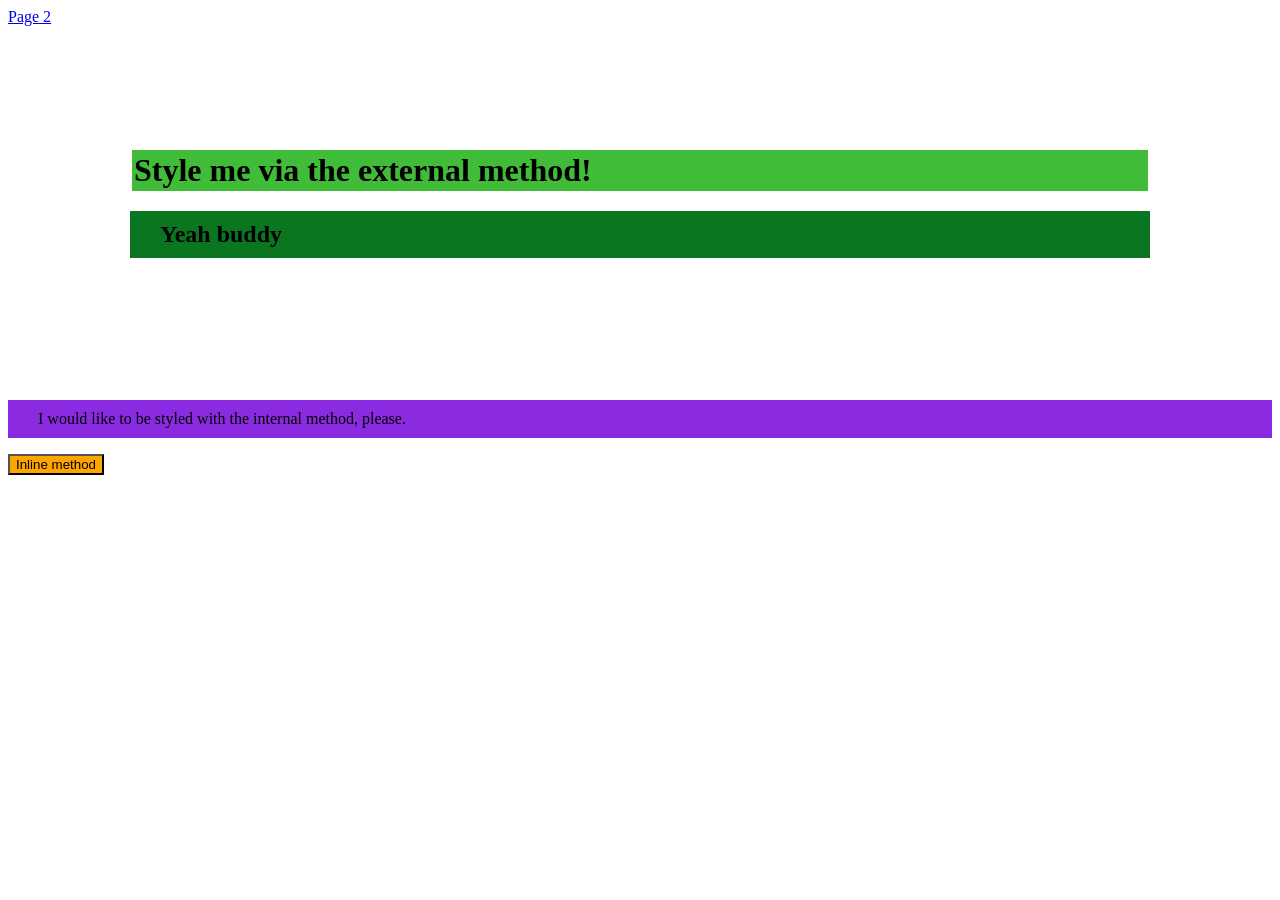
==== index.html @ 89e681a7 "Initial commit" ====
<!DOCTYPE html>
<html lang="en">

<head>
    <meta charset="UTF-8">
    <meta name="viewport" content="width=device-width, initial-scale=1.0">
    <title>CSS Exercises one</title>
    <link rel="stylesheet" href="styles.css">
</head>

<body>
    <a href="page2.html">Page 2</a>
    <div class="paddi">
        <h1 class="heading">Style me via the external method!</h1>
        <h2>Yeah buddy</h2>
    </div>

    <p>I would like to be styled with the internal method,
        please.</p>
    <style>
        p {
            color: rgb(0, 0, 0);
            background-color: blueviolet;
            padding: 10px 30px;
        }

        h2 {
            background-color: rgb(11, 118, 32);
            padding: 10px 30px;
        }
    </style>


    <button style="background-color: orange;">
        Inline method
    </button>

</body>

</html>
---- styles.css ----
/* index page */
.heading {
    background-color: rgb(65, 188, 56);
    padding: 2px;
    margin: 2px;
}

.paddi {
    padding: 22px;
    margin: 100px;
}

/* page 2 */
.class1,
.class2 {
    background-color: lightpink;
    font-family: Verdana, DejaVu Sans, sans-serif;
}

#id1 {
    color: blue;
    font-size: 36px;
}

#id2 {
    font-weight: bold;
    font-size: 24px;
    background-color: lightgreen;
}

.class2 {
    font-size: 24px;
}


/* <p class="class1">Number 1 - I'm a class!</p>
 <p id="id1">Number 2 - I'm one ID.!</p>
 <p class="class1, class2">Number 3 - I'm a class, but cooler!</p>
 <p id="id2">Number 4 - I'm another ID.</p>
 <p class="class1">Number 5 - I'm a class!</p>
 */
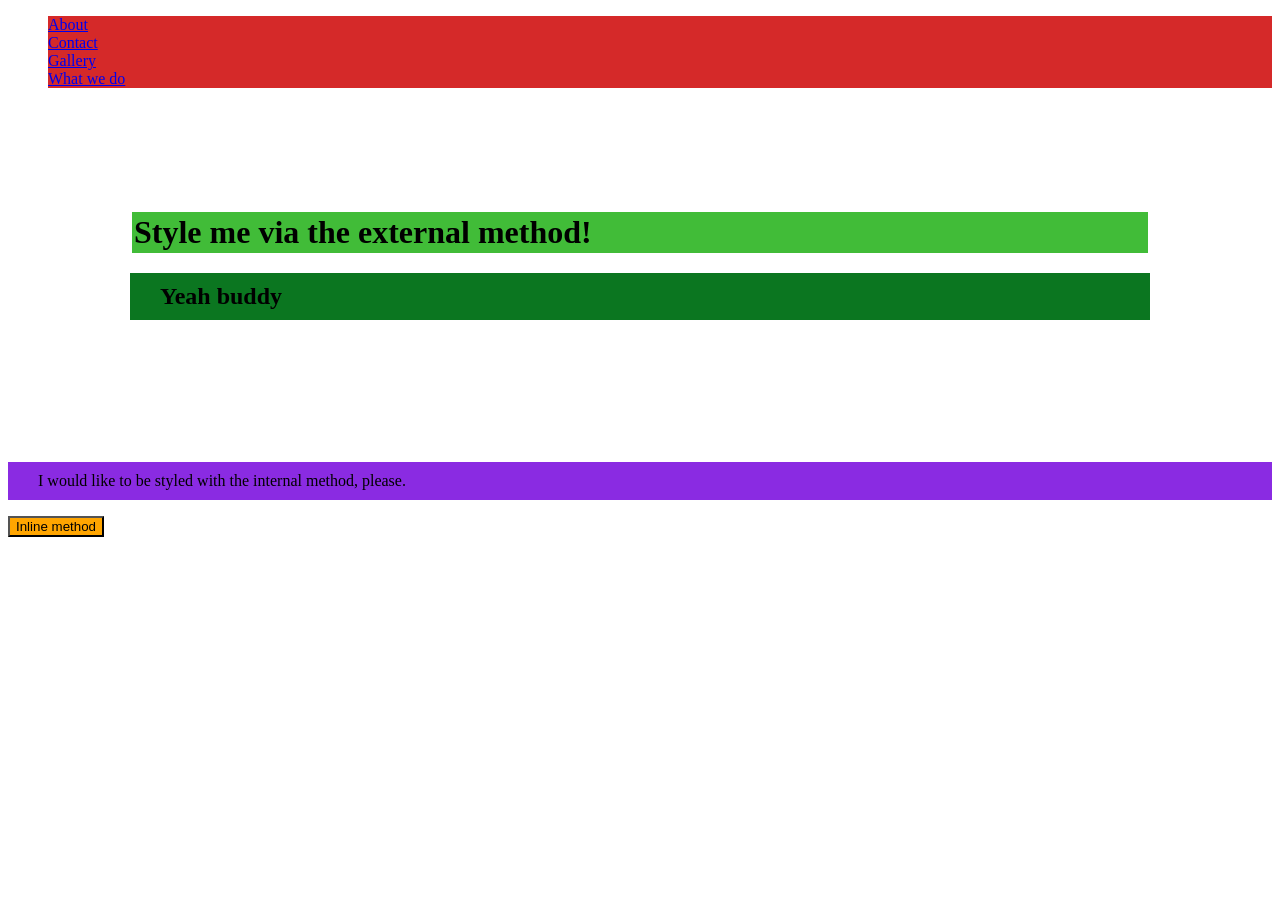
==== commit be5da124: "Add CSS combinator exercises and new HTML pages" ====
--- a/index.html
+++ b/index.html
@@ -9,7 +9,12 @@
 </head>
 
 <body>
-    <a href="page2.html">Page 2</a>
+    <ul>
+        <li class="nav-link"><a href="page2.html">About</a></li>
+        <li class="nav-link"><a href="page3.html">Contact</a></li>
+        <li class="nav-link"><a href="page4.html">Gallery</a></li>
+        <li class="nav-link"><a href="page5.html">What we do</a></li>
+    </ul>
     <div class="paddi">
         <h1 class="heading">Style me via the external method!</h1>
         <h2>Yeah buddy</h2>
--- a/styles.css
+++ b/styles.css
@@ -3,6 +3,14 @@
     background-color: rgb(65, 188, 56);
     padding: 2px;
     margin: 2px;
+}
+
+.nav-link {
+    background: #d52929;
+    list-style-type: none;
+    margin: 0;
+    padding: 0;
+
 }
 
 .paddi {
@@ -32,10 +40,35 @@
     font-size: 24px;
 }
 
+.buttonstyle,
+.buttonblack,
+.buttonyellow {
+    font-size: 28px;
+    font-family: Helvetica, Times New Roman, sans-serif;
+}
 
-/* <p class="class1">Number 1 - I'm a class!</p>
- <p id="id1">Number 2 - I'm one ID.!</p>
- <p class="class1, class2">Number 3 - I'm a class, but cooler!</p>
- <p id="id2">Number 4 - I'm another ID.</p>
- <p class="class1">Number 5 - I'm a class!</p>
- */+.buttonblack {
+    background-color: black;
+    color: white;
+}
+
+.buttonyellow {
+    background-color: yellow;
+    color: black;
+}
+
+.avatar.proportioned {
+    width: 300px;
+}
+
+.avatar.distorted {
+    height: 400px;
+    width: 200px;
+}
+
+div p {
+    background-color: yellow;
+    text-align: center;
+    color: red;
+    font-weight: bold;
+}
